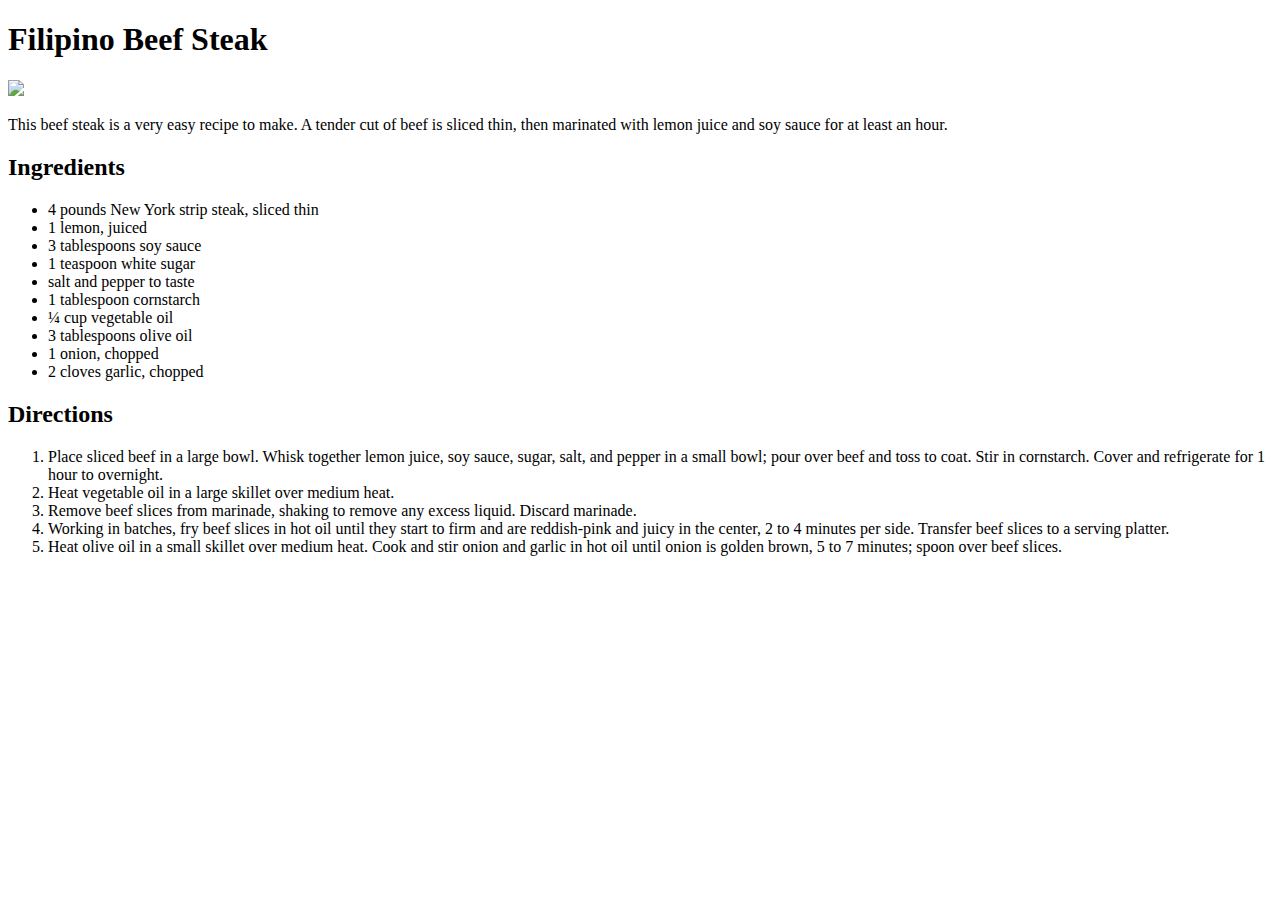
==== recipes/beefSteak.html @ 0c919b63 "updated list in index.html and finished beefSteak.html page" ====
<!DOCTYPE html>
<html lang="en">
<head>
    <meta charset="UTF-8">
    <meta name="viewport" content="width=device-width, initial-scale=1.0">
    <title>Filipino Beef Steak Recipe</title>
</head>
<body>
    <h1>Filipino Beef Steak</h1>
    <img src="https://imagesvc.meredithcorp.io/v3/mm/image?url=https%3A%2F%2Fimages.media-allrecipes.com%2Fuserphotos%2F1520405.jpg&q=60&c=sc&poi=auto&orient=true&h=512">
    <p>This beef steak is a very easy recipe to make. A tender cut of beef is sliced thin, then marinated with lemon juice and soy sauce for at least an hour.</p>

    <h2>Ingredients</h2>
    <ul>
        <li>4 pounds New York strip steak, sliced thin</li>
        <li>1 lemon, juiced</li>
        <li>3 tablespoons soy sauce</li>
        <li>1 teaspoon white sugar</li>
        <li>salt and pepper to taste</li>
        <li>1 tablespoon cornstarch</li>
        <li>¼ cup vegetable oil</li>
        <li>3 tablespoons olive oil</li>
        <li>1 onion, chopped</li>
        <li>2 cloves garlic, chopped</li>
    </ul>

    <h2>Directions</h2>
    <ol>
        <li>Place sliced beef in a large bowl. Whisk together lemon juice, soy sauce, sugar, salt, and pepper in a small bowl; pour over beef and toss to coat. Stir in cornstarch. Cover and refrigerate for 1 hour to overnight.</li>
        <li>Heat vegetable oil in a large skillet over medium heat.</li>
        <li>Remove beef slices from marinade, shaking to remove any excess liquid. Discard marinade.</li>
        <li>Working in batches, fry beef slices in hot oil until they start to firm and are reddish-pink and juicy in the center, 2 to 4 minutes per side. Transfer beef slices to a serving platter.</li>
        <li>Heat olive oil in a small skillet over medium heat. Cook and stir onion and garlic in hot oil until onion is golden brown, 5 to 7 minutes; spoon over beef slices.</li>
    </ol>
</body>
</html>
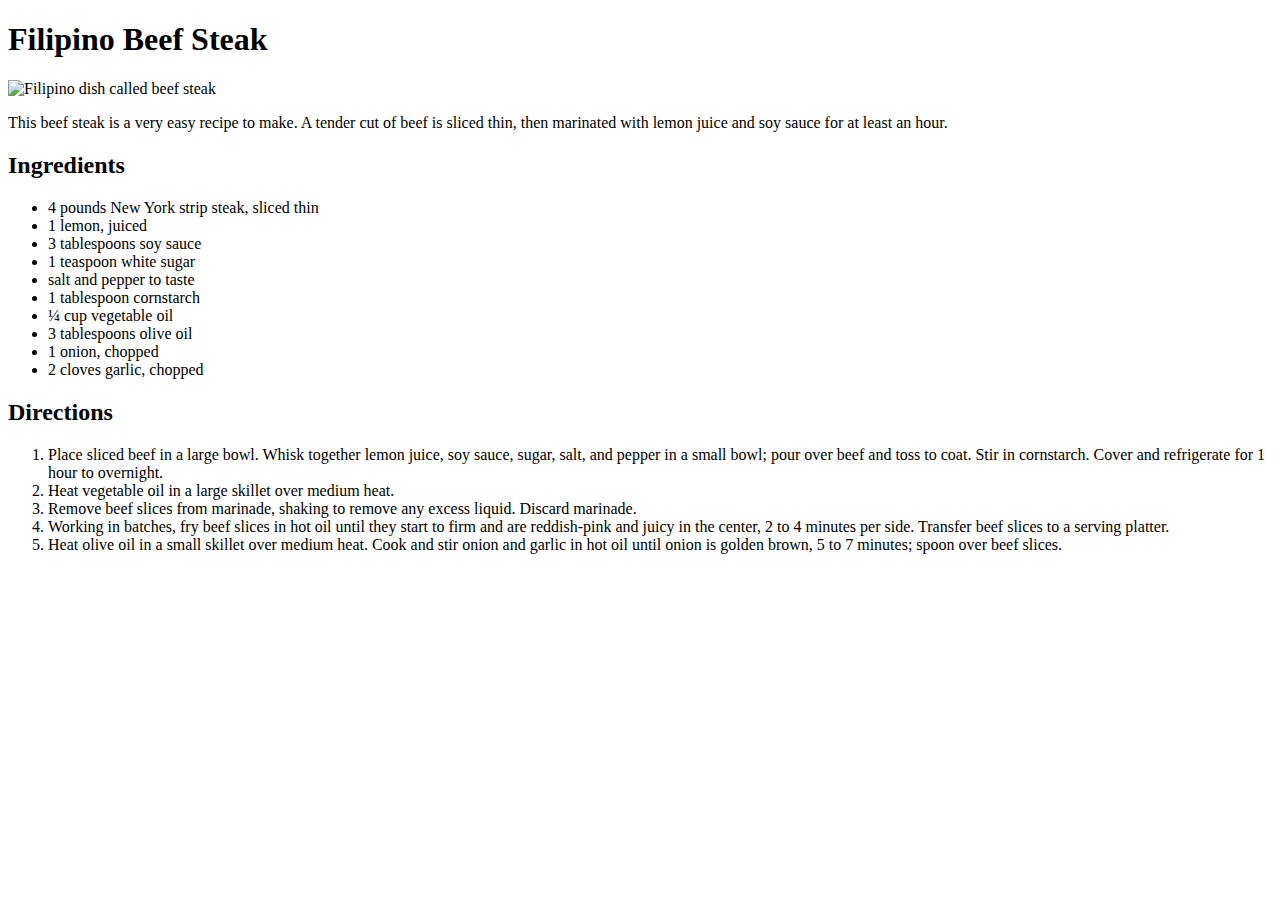
==== commit c2c845ae: "updated list on index.html, finished buffaloChickenPizza.html, updated height and width for imgs" ====
--- a/recipes/beefSteak.html
+++ b/recipes/beefSteak.html
@@ -7,7 +7,7 @@
 </head>
 <body>
     <h1>Filipino Beef Steak</h1>
-    <img src="https://imagesvc.meredithcorp.io/v3/mm/image?url=https%3A%2F%2Fimages.media-allrecipes.com%2Fuserphotos%2F1520405.jpg&q=60&c=sc&poi=auto&orient=true&h=512">
+    <img src="https://imagesvc.meredithcorp.io/v3/mm/image?url=https%3A%2F%2Fimages.media-allrecipes.com%2Fuserphotos%2F1520405.jpg&q=60&c=sc&poi=auto&orient=true&h=512" alt="Filipino dish called beef steak" height="300" width="300">
     <p>This beef steak is a very easy recipe to make. A tender cut of beef is sliced thin, then marinated with lemon juice and soy sauce for at least an hour.</p>
 
     <h2>Ingredients</h2>
